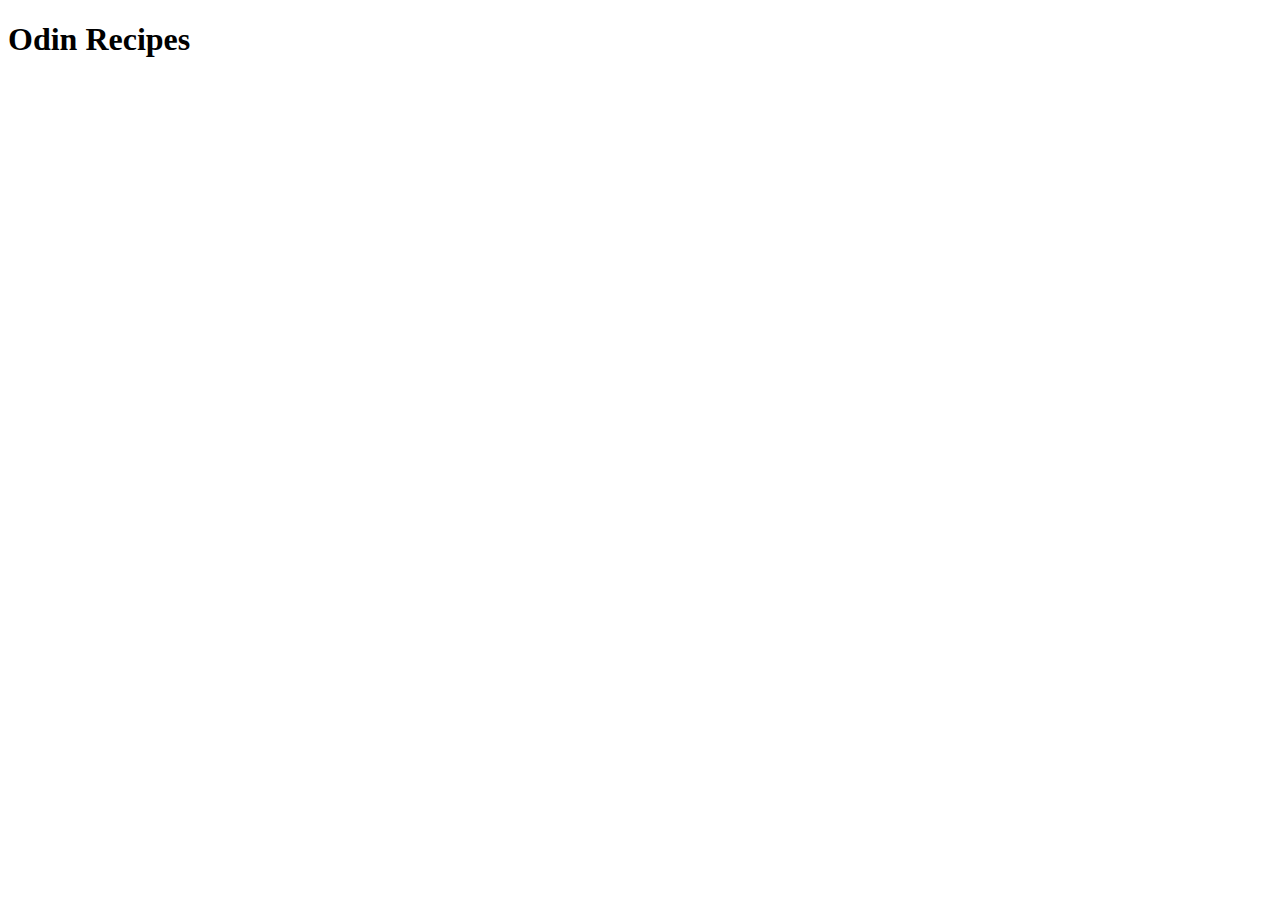
==== index.html @ f83229df "Create index.html and add HTML boilerplate to the file" ====
<!DOCTYPE html>
<html lang="en">
  <head>
    <meta charset="UTF-8" />
    <meta name="viewport" content="width=device-width, initial-scale=1.0" />
    <title>Odin Project - Recipes Project</title>
  </head>
  <body>
    <h1>Odin Recipes</h1>
  </body>
</html>
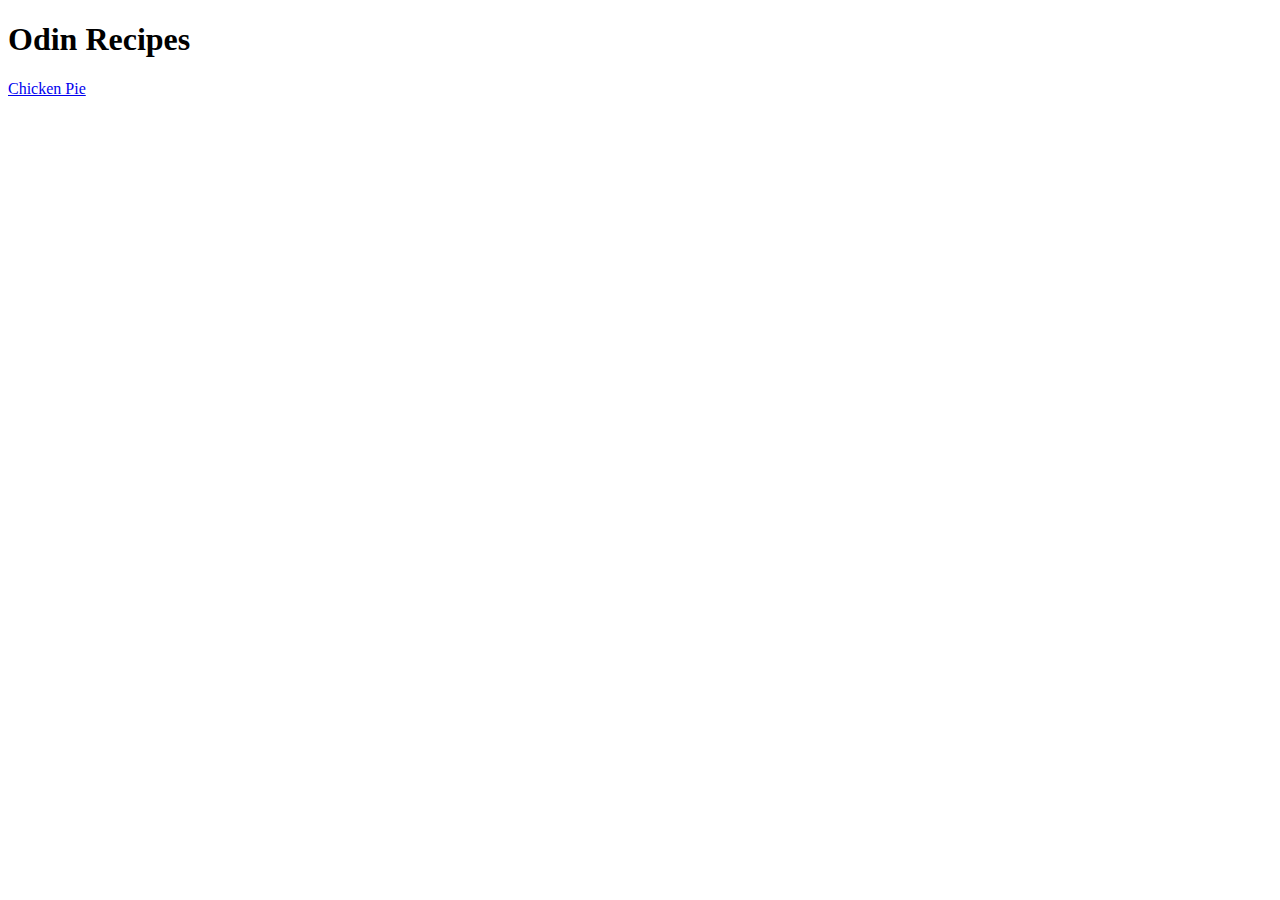
==== commit 0bda2af3: "Add img/chickenpie.jpg and add chickenpie.html" ====
--- a/index.html
+++ b/index.html
@@ -7,5 +7,6 @@
   </head>
   <body>
     <h1>Odin Recipes</h1>
+    <a href="recipes/chickenpie.html">Chicken Pie</a>
   </body>
 </html>
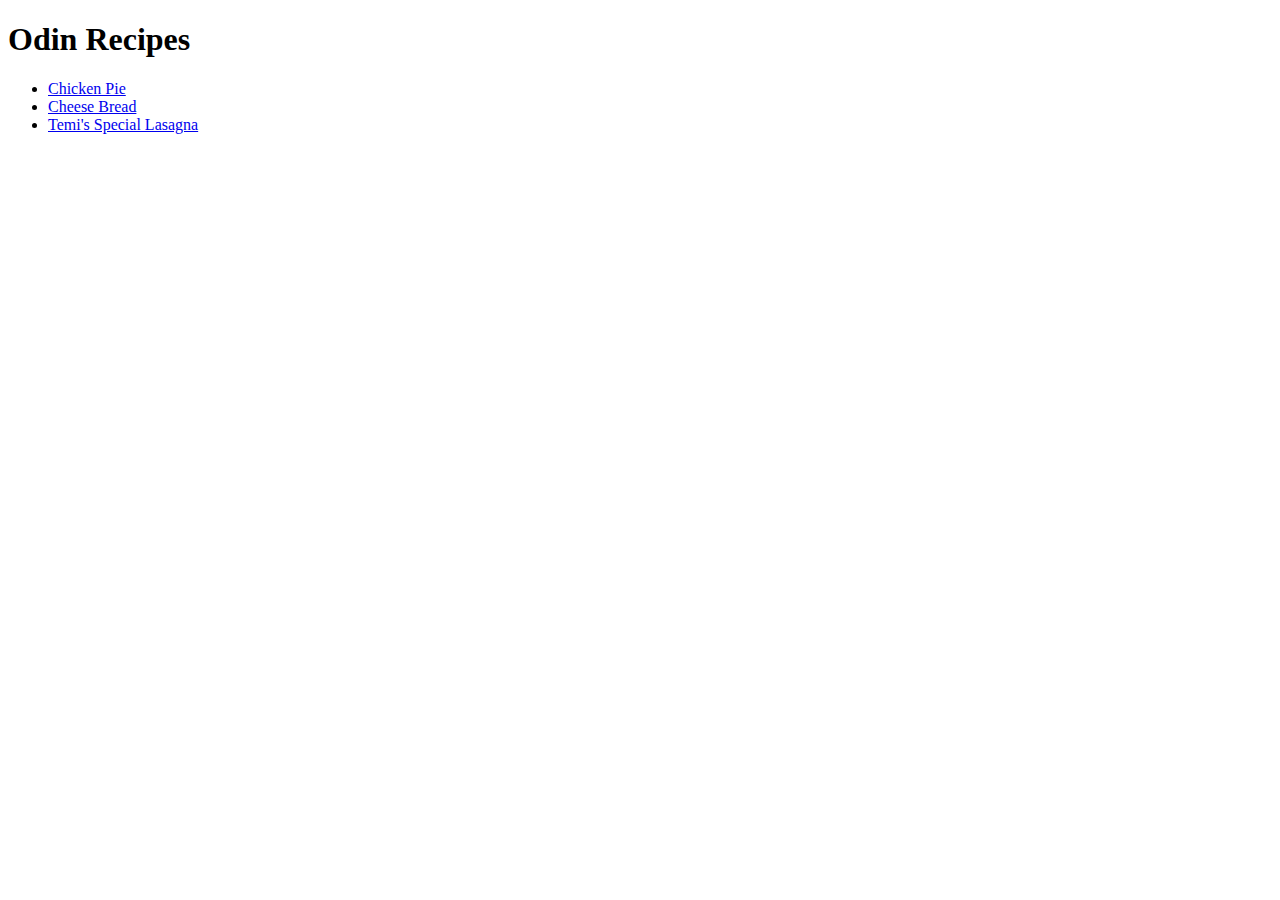
==== commit b16afa85: "Add lasgna.html and add cheesebread.html" ====
--- a/index.html
+++ b/index.html
@@ -7,6 +7,10 @@
   </head>
   <body>
     <h1>Odin Recipes</h1>
-    <a href="recipes/chickenpie.html">Chicken Pie</a>
+    <ul>
+      <li><a href="recipes/chickenpie.html">Chicken Pie</a></li>
+      <li><a href="recipes/cheesebread.html">Cheese Bread</a></li>
+      <li><a href="recipes/lasagna.html">Temi's Special Lasagna</a></li>
+    </ul>
   </body>
 </html>
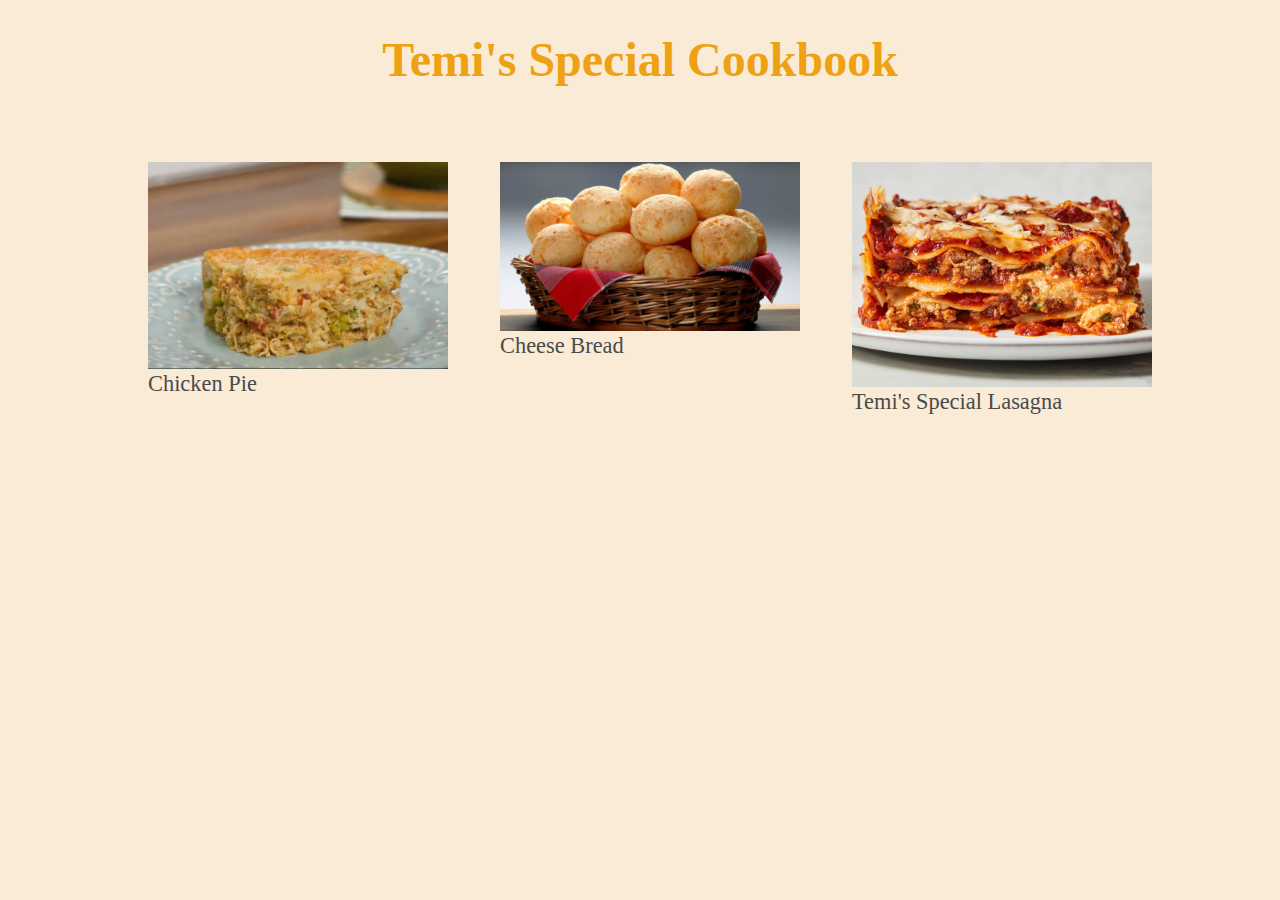
==== commit f03fae63: "Add CSS style for the recipes project index.html page" ====
--- a/index.html
+++ b/index.html
@@ -4,13 +4,37 @@
     <meta charset="UTF-8" />
     <meta name="viewport" content="width=device-width, initial-scale=1.0" />
     <title>Odin Project - Recipes Project</title>
+    <link rel="stylesheet" href="style.css" />
   </head>
   <body>
-    <h1>Odin Recipes</h1>
+    <h1>Temi's Special Cookbook</h1>
     <ul>
-      <li><a href="recipes/chickenpie.html">Chicken Pie</a></li>
-      <li><a href="recipes/cheesebread.html">Cheese Bread</a></li>
-      <li><a href="recipes/lasagna.html">Temi's Special Lasagna</a></li>
+      <li>
+        <img
+          class="menuimg"
+          src="img/chickenpie.jpg"
+          alt="Photo of a slice of a Chicken Pie"
+        />
+        <a href="recipes/chickenpie.html">Chicken Pie</a>
+      </li>
+      <li>
+        <img
+          class="menuimg"
+          src="img/cheesebread.jpg"
+          alt="Photo of a
+        basket full of cheese breads"
+        />
+        <a href="recipes/cheesebread.html">Cheese Bread</a>
+      </li>
+      <li>
+        <img
+          class="menuimg"
+          src="img/lasagna.jpg"
+          alt="Photo of a
+        slice of a lasagna"
+        />
+        <a href="recipes/lasagna.html">Temi's Special Lasagna</a>
+      </li>
     </ul>
   </body>
 </html>
--- a/style.css
+++ b/style.css
@@ -0,0 +1,41 @@
+body {
+  font-family: Georgia, "Times New Roman", Times, serif;
+  font-size: 10px;
+  background-color: antiquewhite;
+}
+
+h1 {
+  text-align: center;
+  font-size: 3rem;
+  font-weight: 600;
+  color: #eda113;
+}
+
+ul {
+  list-style-type: none;
+  display: flex;
+  margin: 0 auto;
+  justify-content: center;
+  white-space: pre-wrap;
+  padding: 1rem 0;
+}
+
+li {
+  margin: 0 1rem;
+  padding: 1rem 0;
+}
+
+li a {
+  text-decoration: none;
+  font-size: 1.4rem;
+  color: #4a4a4a;
+}
+
+li a:hover {
+  color: #eda113;
+}
+
+.menuimg {
+  width: 300px;
+  height: auto;
+}
